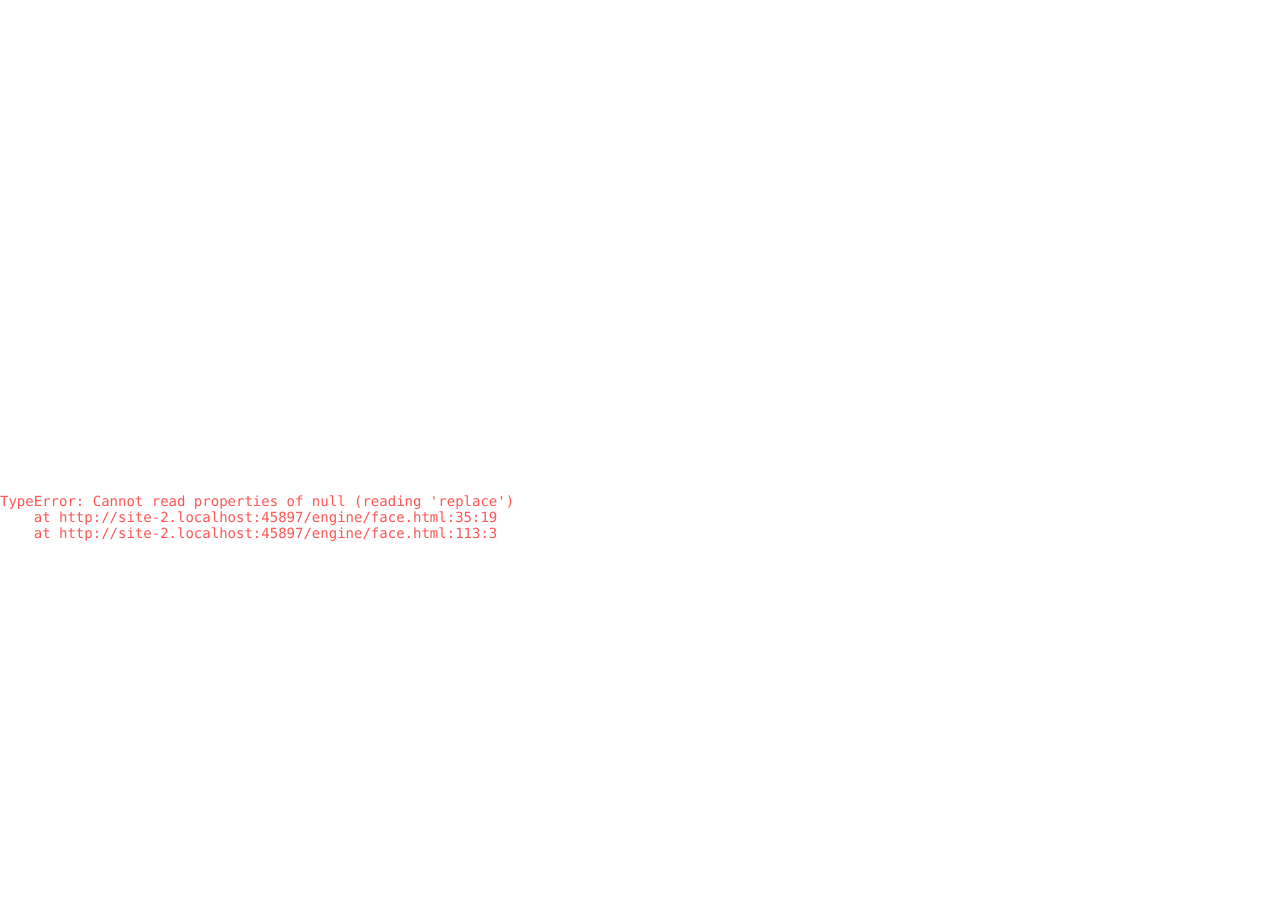
==== engine/face.html @ d483bf58 "Dialtwin: turn a watch's product page into a Wear OS watch face Co-Authored-By: Claude Opus 5.5 <nor" ====
<!doctype html>
<html lang="en">
<head>
<meta charset="utf-8">
<title>Watch face render</title>
<link rel="stylesheet" href="fonts/fonts.css">
<style>
  html, body { margin: 0; background: transparent; text-rendering: geometricPrecision; -webkit-font-smoothing: antialiased; }
  body.frame { background: #000; }
  #w { position: relative; width: 480px; height: 480px; }
  #w.round { border-radius: 50%; overflow: hidden; }
  #w > svg { position: absolute; inset: 0; }
  #err { color: #f55; font: 14px monospace; white-space: pre-wrap; }
</style>
</head>
<body>
<div id="w"></div>
<pre id="err"></pre>
<script>
// Generic renderer for any face.js that follows engine/CONTRACT.md.
// query: face=<file url of face.js>  v=<variant id>  layout=<layout id>  mode=active|aod  aod=<tint id>
//        layer=all|plate|<hand id>   t=HH:MM:SS (fixed; omit = live)   a_<hand id>=<deg> (angle override)
//        round=1 (circular crop)  frame=1 (black page)  live data for previews: battery=0-100 steps=0-100
const q = new URLSearchParams(location.search);
const done = () => { document.body.dataset.ready = '1'; };
window.onerror = (m, s, l) => { document.getElementById('err').textContent += `${m} @${s}:${l}\n`; document.body.dataset.error = m; done(); };

function loadScript(src) {
  return new Promise((ok, bad) => { const s = document.createElement('script'); s.src = src; s.onload = ok; s.onerror = () => bad(new Error('cannot load ' + src)); document.head.appendChild(s); });
}
function loadCss(href) { const l = document.createElement('link'); l.rel = 'stylesheet'; l.href = href; document.head.appendChild(l); }

(async () => {
  const faceUrl = q.get('face');
  loadCss(faceUrl.replace(/face\.js(\?.*)?$/, 'fonts/fonts.css'));   // optional per-job fonts
  await loadScript(faceUrl);
  const M = WatchFace.manifest;
  const variant = q.get('v') || M.variants[0].id;
  const layout = q.get('layout') || M.layouts[0].id;
  const mode = q.get('mode') || 'active';
  const layer = q.get('layer') || 'all';
  const F = WatchFace.build({ variant, layout, aod: q.get('aod') || M.aodTints[0].id });
  const W = document.getElementById('w');
  if (q.get('round') === '1') W.classList.add('round');
  if (q.get('frame') === '1') document.body.classList.add('frame');
  const aod = mode === 'aod';
  const H = aod ? F.aodHands : F.hands;
  const want = (n) => layer === 'all' || layer === n;

  if (want('plate')) {
    const host = document.createElement('div');
    host.innerHTML = aod ? F.aod : F.plate;
    W.appendChild(host.firstElementChild);
  }
  // live date digits (drawn by the watch from manifest.dateWindow; mirrored here for previews).
  // dateWindow may be one window or a list; offset -1/0/+1 gives yesterday/today/tomorrow (date wheels).
  const dws = M.dateWindow ? [].concat(M.dateWindow) : [];
  const tint = q.get('aod') || M.aodTints[0].id;
  if (layer === 'all' || layer === 'date') for (const dw of dws) {
    if (aod && !(dw.aodColors && dw.aodColors[tint])) continue;
    const d0 = new Date(); d0.setDate(d0.getDate() + (dw.offset || 0));
    const pad = (dw.format || 'DAY_Z') === 'DAY_Z' && !dw.offset;
    const fmt = pad ? String(d0.getDate()).padStart(2, '0') : String(d0.getDate());
    const fam = (dw.font || 'Oxanium.ttf').replace(/\.ttf$/i, '').replace(/-.*$/, '');
    let col = aod ? dw.aodColors[tint] : ((dw.colors && dw.colors[variant]) || dw.color || '#ffffffff');
    if (/^#[0-9a-f]{8}$/i.test(col)) col = '#' + col.slice(3);  // #AARRGGBB -> #RRGGBB (preview ignores alpha)
    const host = document.createElement('div');
    host.innerHTML = F.svg(`<text x="${dw.x}" y="${dw.y}" font-family="'${fam}'" font-size="${dw.size}" fill="${col}" text-anchor="middle" dominant-baseline="central">${fmt}</text>`);
    W.appendChild(host.firstElementChild);
  }
  const rot = {};
  const list = aod ? M.hands.filter((h) => M.aodHands.includes(h.id)) : M.hands;
  for (const h of list) {
    if (!want(h.id) || !H[h.id]) continue;
    const [px, py] = h.pivot || [0, 0];
    const host = document.createElement('div');
    host.innerHTML = F.svg(`<g transform="translate(${px} ${py})"><g class="rot">${H[h.id]}</g></g>`);
    W.appendChild(host.firstElementChild);
    rot[h.id] = { g: W.lastElementChild.querySelector('.rot'), kind: h.kind };
  }

  const single = layer !== 'all';
  const num = (k, d) => (q.has(k) ? +q.get(k) : d);
  function angle(kind, d) {
    const s = d.getSeconds() + d.getMilliseconds() / 1000, m = d.getMinutes() + s / 60, h24 = d.getHours() + m / 60;
    switch (kind) {
      case 'hour': return (h24 % 12) * 30;
      case 'minute': return m * 6;
      case 'second': return Math.floor(s) * 6;
      case 'chrono': return q.get('chrono') === 'sweep' ? s * 6 : 0;
      case 'gmt24': return h24 * 15;
      case 'battery': return Math.min(num('battery', 80), 99) * 3.6;
      case 'steps': return Math.min(num('steps', 45), 99) * 3.6;
      case 'weekday': return d.getDay() * (360 / 7);
      default: return 0;
    }
  }
  function now() {
    const t = q.get('t');
    if (!t) return new Date();
    const [h, m, s] = t.split(':').map(Number); const d = new Date(); d.setHours(h, m, s || 0, 0); return d;
  }
  function set(d) {
    for (const [id, r] of Object.entries(rot)) {
      const a = single ? 0 : (q.has('a_' + id) ? +q.get('a_' + id) : angle(r.kind, d));
      r.g.setAttribute('transform', `rotate(${a})`);
    }
  }
  set(now());
  if (!q.get('t')) (function tick() { set(new Date()); requestAnimationFrame(tick); })();
  await document.fonts.ready;
  done();
})().catch((e) => { document.getElementById('err').textContent += e.stack || e; document.body.dataset.error = String(e); done(); });
</script>
</body>
</html>
---- engine/fonts/fonts.css ----
@font-face { font-family: 'B612Mono'; src: url('B612Mono.ttf'); }
@font-face { font-family: 'BarlowCondensed'; src: url('BarlowCondensed-Medium.ttf'); }
@font-face { font-family: 'BebasNeue'; src: url('BebasNeue-Regular.ttf'); }
@font-face { font-family: 'Cinzel'; src: url('Cinzel.ttf'); font-weight: 100 900; }
@font-face { font-family: 'EBGaramond'; src: url('EBGaramond.ttf'); font-weight: 100 900; }
@font-face { font-family: 'Michroma'; src: url('Michroma-Regular.ttf'); }
@font-face { font-family: 'Orbitron'; src: url('Orbitron.ttf'); font-weight: 100 900; }
@font-face { font-family: 'Oxanium'; src: url('Oxanium.ttf'); font-weight: 100 900; }
@font-face { font-family: 'Rajdhani'; src: url('Rajdhani-SemiBold.ttf'); }
@font-face { font-family: 'RobotoCondensed'; src: url('RobotoCondensed.ttf'); font-weight: 100 900; }
@font-face { font-family: 'Saira'; src: url('Saira.ttf'); font-weight: 100 900; }
@font-face { font-family: 'ShareTechMono'; src: url('ShareTechMono.ttf'); }
@font-face { font-family: 'SpaceMono'; src: url('SpaceMono-Regular.ttf'); }
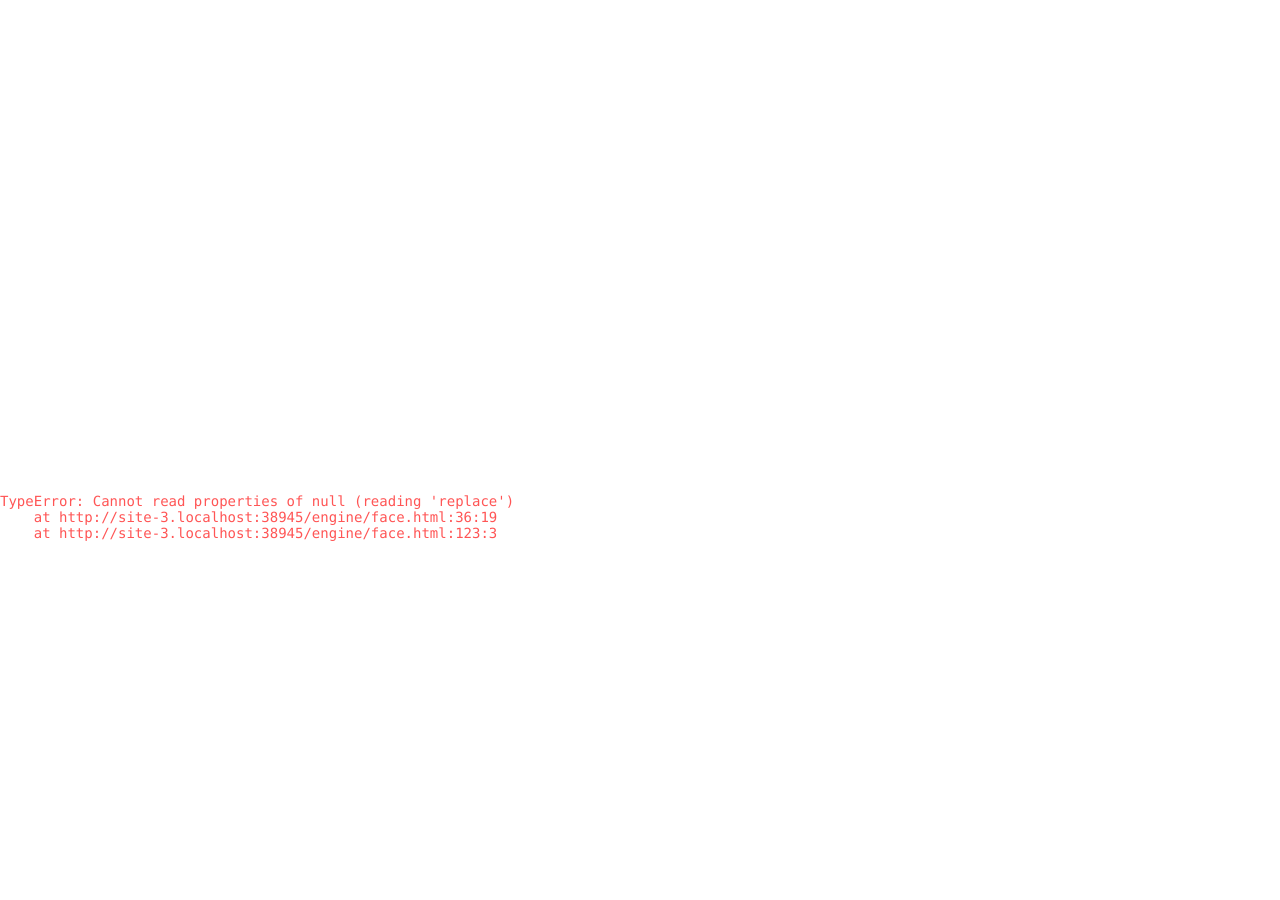
==== commit 76e1f8a7: "Add dayOfMonth hand kind: date beads and jumping date markers A marker drawn around (0,0) jumps to o" ====
--- a/engine/face.html
+++ b/engine/face.html
@@ -21,6 +21,7 @@
 // query: face=<file url of face.js>  v=<variant id>  layout=<layout id>  mode=active|aod  aod=<tint id>
 //        layer=all|plate|<hand id>   t=HH:MM:SS (fixed; omit = live)   a_<hand id>=<deg> (angle override)
 //        round=1 (circular crop)  frame=1 (black page)  live data for previews: battery=0-100 steps=0-100
+//        day=1-31 (day of the month for date windows and dayOfMonth markers; omit = today)
 const q = new URLSearchParams(location.search);
 const done = () => { document.body.dataset.ready = '1'; };
 window.onerror = (m, s, l) => { document.getElementById('err').textContent += `${m} @${s}:${l}\n`; document.body.dataset.error = m; done(); };
@@ -46,6 +47,7 @@
   const aod = mode === 'aod';
   const H = aod ? F.aodHands : F.hands;
   const want = (n) => layer === 'all' || layer === n;
+  const single = layer !== 'all';
 
   if (want('plate')) {
     const host = document.createElement('div');
@@ -55,10 +57,13 @@
   // live date digits (drawn by the watch from manifest.dateWindow; mirrored here for previews).
   // dateWindow may be one window or a list; offset -1/0/+1 gives yesterday/today/tomorrow (date wheels).
   const dws = M.dateWindow ? [].concat(M.dateWindow) : [];
+  // fixed day for previews: January has 31 days, so every day 1-31 exists
+  const today = () => (q.has('day') ? new Date(2026, 0, Math.min(31, Math.max(1, +q.get('day')))) : new Date());
+  const dayOfMonth = today().getDate();
   const tint = q.get('aod') || M.aodTints[0].id;
   if (layer === 'all' || layer === 'date') for (const dw of dws) {
     if (aod && !(dw.aodColors && dw.aodColors[tint])) continue;
-    const d0 = new Date(); d0.setDate(d0.getDate() + (dw.offset || 0));
+    const d0 = today(); d0.setDate(d0.getDate() + (dw.offset || 0));
     const pad = (dw.format || 'DAY_Z') === 'DAY_Z' && !dw.offset;
     const fmt = pad ? String(d0.getDate()).padStart(2, '0') : String(d0.getDate());
     const fam = (dw.font || 'Oxanium.ttf').replace(/\.ttf$/i, '').replace(/-.*$/, '');
@@ -74,12 +79,17 @@
     if (!want(h.id) || !H[h.id]) continue;
     const [px, py] = h.pivot || [0, 0];
     const host = document.createElement('div');
-    host.innerHTML = F.svg(`<g transform="translate(${px} ${py})"><g class="rot">${H[h.id]}</g></g>`);
+    host.innerHTML = F.svg(`<g class="pos" transform="translate(${px} ${py})"><g class="rot">${H[h.id]}</g></g>`);
     W.appendChild(host.firstElementChild);
     rot[h.id] = { g: W.lastElementChild.querySelector('.rot'), kind: h.kind };
+    // dayOfMonth: the marker jumps to positions[day - 1] (optionally turned by angles[day - 1])
+    if (h.kind === 'dayOfMonth' && !single) {
+      const [x, y] = h.positions[dayOfMonth - 1];
+      W.lastElementChild.querySelector('.pos').setAttribute('transform', `translate(${x} ${y})`);
+      rot[h.id].fixed = (h.angles && h.angles[dayOfMonth - 1]) || 0;
+    }
   }
 
-  const single = layer !== 'all';
   const num = (k, d) => (q.has(k) ? +q.get(k) : d);
   function angle(kind, d) {
     const s = d.getSeconds() + d.getMilliseconds() / 1000, m = d.getMinutes() + s / 60, h24 = d.getHours() + m / 60;
@@ -102,7 +112,7 @@
   }
   function set(d) {
     for (const [id, r] of Object.entries(rot)) {
-      const a = single ? 0 : (q.has('a_' + id) ? +q.get('a_' + id) : angle(r.kind, d));
+      const a = single ? 0 : (q.has('a_' + id) ? +q.get('a_' + id) : r.fixed !== undefined ? r.fixed : angle(r.kind, d));
       r.g.setAttribute('transform', `rotate(${a})`);
     }
   }
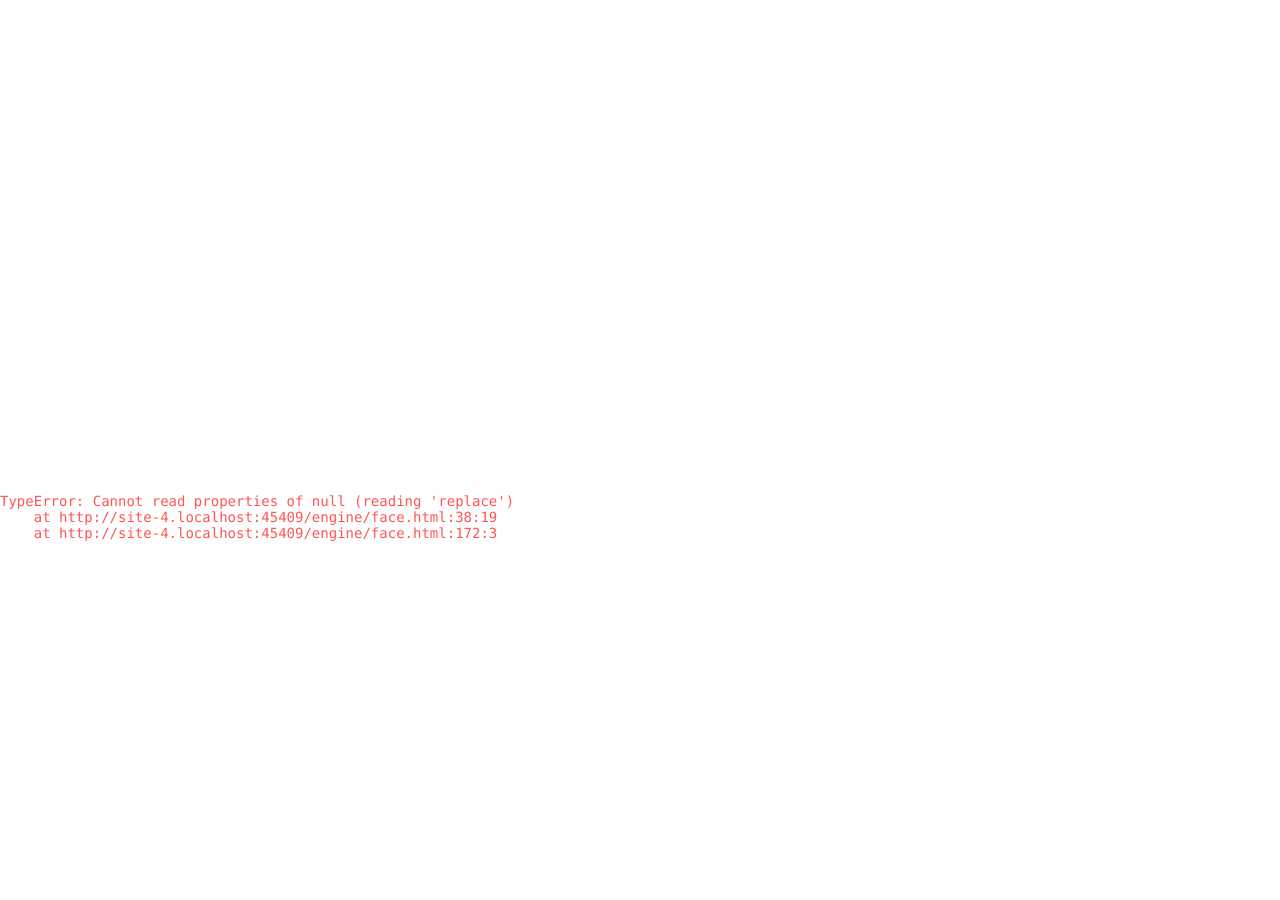
==== commit c0a88e15: "Add owner-chosen extras: steps, heart rate, battery, day, date, weather Tick boxes on the new-face a" ====
--- a/engine/face.html
+++ b/engine/face.html
@@ -22,7 +22,9 @@
 //        layer=all|plate|<hand id>   t=HH:MM:SS (fixed; omit = live)   a_<hand id>=<deg> (angle override)
 //        round=1 (circular crop)  frame=1 (black page)  live data for previews: battery=0-100 steps=0-100
 //        day=1-31 (day of the month for date windows and dayOfMonth markers; omit = today)
+//        extras=0 hides manifest.extras; samples: stepcount= hr= temp= (battery= is shared with registers)
 const q = new URLSearchParams(location.search);
+const num = (k, d) => (q.has(k) ? +q.get(k) : d);
 const done = () => { document.body.dataset.ready = '1'; };
 window.onerror = (m, s, l) => { document.getElementById('err').textContent += `${m} @${s}:${l}\n`; document.body.dataset.error = m; done(); };
 
@@ -73,15 +75,55 @@
     host.innerHTML = F.svg(`<text x="${dw.x}" y="${dw.y}" font-family="'${fam}'" font-size="${dw.size}" fill="${col}" text-anchor="middle" dominant-baseline="central">${fmt}</text>`);
     W.appendChild(host.firstElementChild);
   }
+  // extras (steps, heart rate, ...): the face draws each one's art in the watch's own style
+  // (F.extras[id] / F.aodExtras[id]); the engine adds the live text. extras=0 hides them all
+  // (photo-pose renders compare the bare dial with the product photo).
+  const extrasOn = q.get('extras') !== '0';
+  const EX = (M.extras || []);
+  const exOn = (id) => extrasOn && EX.some((e) => e.id === id);
+  if (extrasOn) for (const e of EX) {
+    const art = aod ? (F.aodExtras || {})[e.id] : (F.extras || {})[e.id];
+    if (art && want('x_' + e.id)) {
+      const host = document.createElement('div');
+      host.innerHTML = art;
+      W.appendChild(host.firstElementChild);
+    }
+    const t = e.text;
+    if (!t || !(layer === 'all' || layer === 'x_' + e.id + '_text')) continue;
+    if (aod && !(t.aodColors && t.aodColors[tint])) continue;
+    const fam = (t.font || 'Oxanium.ttf').replace(/\.ttf$/i, '').replace(/-.*$/, '');
+    let col = aod ? t.aodColors[tint] : ((t.colors && t.colors[variant]) || t.color || '#ffffffff');
+    if (/^#[0-9a-f]{8}$/i.test(col)) col = '#' + col.slice(3);
+    const anchor = { START: 'start', END: 'end' }[t.align] || 'middle';
+    const tx = anchor === 'start' ? t.x - t.w / 2 : anchor === 'end' ? t.x + t.w / 2 : t.x;
+    const str = (t.prefix || '') + sampleText(e) + (t.suffix || '');
+    const host = document.createElement('div');
+    host.innerHTML = F.svg(`<text x="${tx}" y="${t.y}" font-family="'${fam}'" font-size="${t.size}" fill="${col}" text-anchor="${anchor}" dominant-baseline="central" letter-spacing="${t.letterSpacing || 0}">${str}</text>`);
+    W.appendChild(host.firstElementChild);
+  }
+  function sampleText(e) {
+    const d = today();
+    switch (e.source) {
+      case 'steps': return String(num('stepcount', 6240));
+      case 'heartRate': return String(num('hr', 72));
+      case 'battery': return String(num('battery', 80));
+      case 'weather': return String(num('temp', 21));
+      case 'date': return String(d.getDate()).padStart(e.text.pad === false ? 1 : 2, '0');
+      case 'weekday': return (e.text.labels || ['SUN', 'MON', 'TUE', 'WED', 'THU', 'FRI', 'SAT'])[d.getDay()];
+      default: return '';
+    }
+  }
+
   const rot = {};
   const list = aod ? M.hands.filter((h) => M.aodHands.includes(h.id)) : M.hands;
   for (const h of list) {
     if (!want(h.id) || !H[h.id]) continue;
+    if (h.extra && !exOn(h.extra) && !single) continue;   // gauge hands belong to their extra
     const [px, py] = h.pivot || [0, 0];
     const host = document.createElement('div');
     host.innerHTML = F.svg(`<g class="pos" transform="translate(${px} ${py})"><g class="rot">${H[h.id]}</g></g>`);
     W.appendChild(host.firstElementChild);
-    rot[h.id] = { g: W.lastElementChild.querySelector('.rot'), kind: h.kind };
+    rot[h.id] = { g: W.lastElementChild.querySelector('.rot'), kind: h.kind, h };
     // dayOfMonth: the marker jumps to positions[day - 1] (optionally turned by angles[day - 1])
     if (h.kind === 'dayOfMonth' && !single) {
       const [x, y] = h.positions[dayOfMonth - 1];
@@ -90,8 +132,7 @@
     }
   }
 
-  const num = (k, d) => (q.has(k) ? +q.get(k) : d);
-  function angle(kind, d) {
+  function angle(kind, d, h) {
     const s = d.getSeconds() + d.getMilliseconds() / 1000, m = d.getMinutes() + s / 60, h24 = d.getHours() + m / 60;
     switch (kind) {
       case 'hour': return (h24 % 12) * 30;
@@ -102,8 +143,16 @@
       case 'battery': return Math.min(num('battery', 80), 99) * 3.6;
       case 'steps': return Math.min(num('steps', 45), 99) * 3.6;
       case 'weekday': return d.getDay() * (360 / 7);
+      case 'gauge': return gaugeAngle(h);
       default: return 0;
     }
+  }
+  // gauge: value of h.source between min..max maps onto clock degrees from..to
+  function gaugeAngle(h) {
+    const v = { steps: num('stepcount', 6240), stepPercent: num('steps', 45), heartRate: num('hr', 72),
+      battery: num('battery', 80), weather: num('temp', 21) }[h.source] ?? 0;
+    const k = Math.min(1, Math.max(0, (v - h.min) / (h.max - h.min)));
+    return h.from + k * (h.to - h.from);
   }
   function now() {
     const t = q.get('t');
@@ -112,7 +161,7 @@
   }
   function set(d) {
     for (const [id, r] of Object.entries(rot)) {
-      const a = single ? 0 : (q.has('a_' + id) ? +q.get('a_' + id) : r.fixed !== undefined ? r.fixed : angle(r.kind, d));
+      const a = single ? 0 : (q.has('a_' + id) ? +q.get('a_' + id) : r.fixed !== undefined ? r.fixed : angle(r.kind, d, r.h));
       r.g.setAttribute('transform', `rotate(${a})`);
     }
   }
